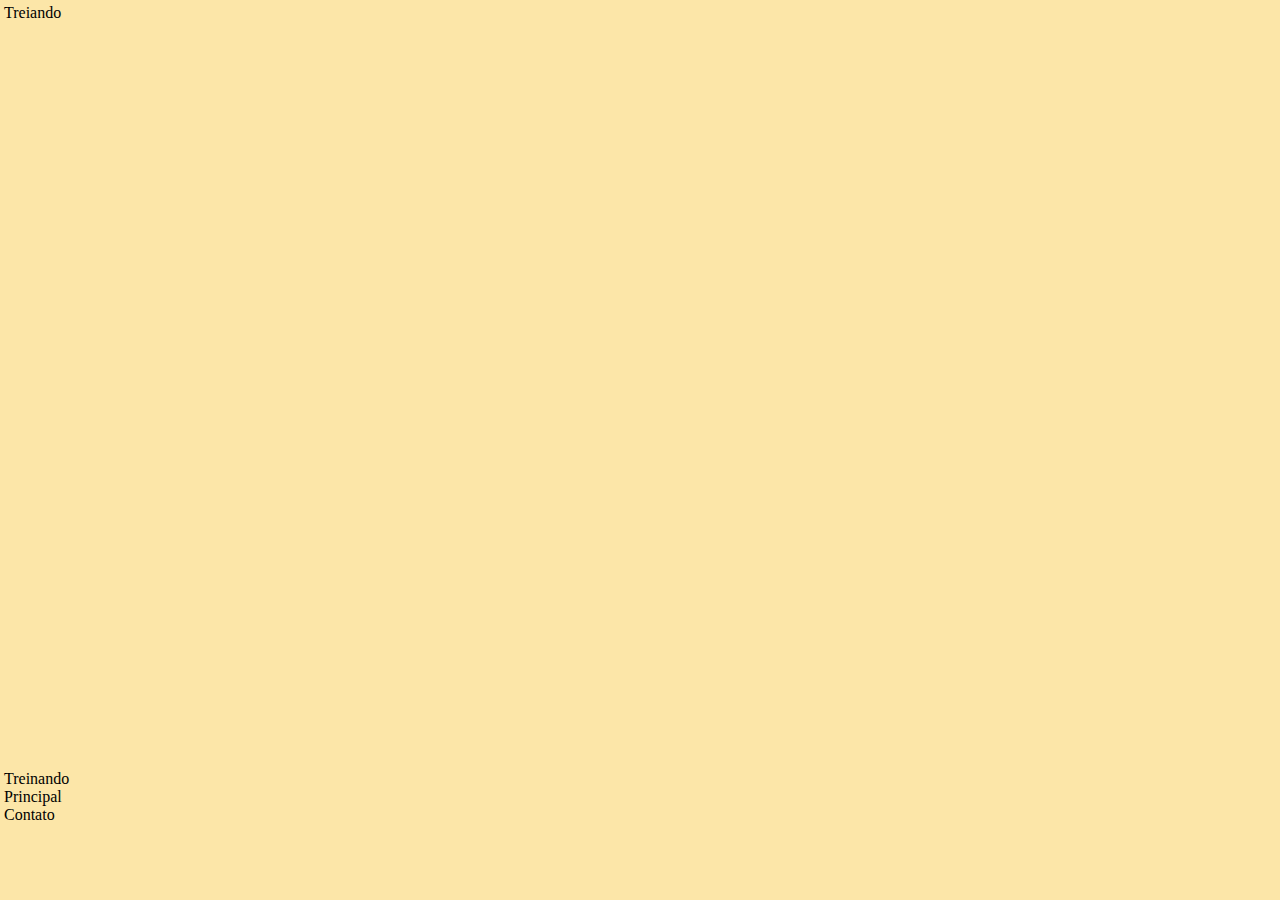
==== index.html @ 9a2f737f "exercicio html e style.css" ====
<!DOCTYPE html>
<html lang="en">

<head>
    <meta charset="UTF-8">
    <meta name="viewport" content="width=device-width, initial-scale=1.0">
    <title>Exercicio+html+css+js</title>
    <link rel="stylesheet" href="style.css">
</head>

<body>
    <footer>Treiando</footer>
    <aside></aside>
    <main>
    <div id="dviUm">
        <article>Treinando</article>
    </div>
    <div id="divDois">
        <article>Principal</article>
    </div>
    <div id="divTres">
        <article>Contato</article>
    </div>
</main>
</body>

</html>
---- style.css ----
body {
    margin: 0;
    height: 100vh;

    background-color: #FCE6A8;

    padding: 4px;

    gap: 4px;
    box-sizing: border-box;

    display: grid;

    grid-template-columns: 0,3fr 0,8fr;
    grid-template-rows: 0.2fr 1fr 0.2fr;


}
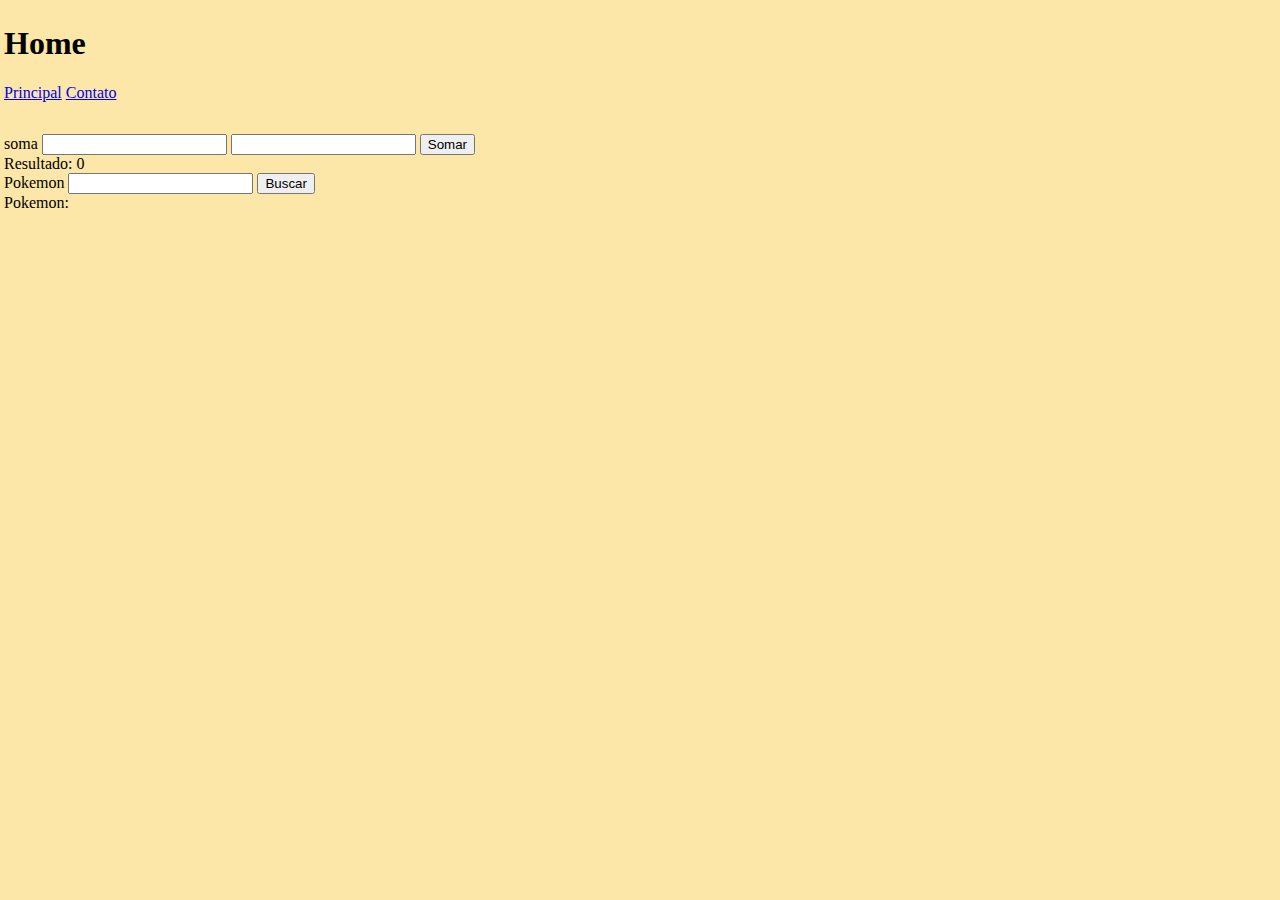
==== commit 5900a190: "commit atualizar" ====
--- a/index.html
+++ b/index.html
@@ -5,21 +5,41 @@
     <meta charset="UTF-8">
     <meta name="viewport" content="width=device-width, initial-scale=1.0">
     <title>Exercicio+html+css+js</title>
-    <link rel="stylesheet" href="style.css">
+    <link rel="stylesheet" href="layout.css">
+    <script src="soma.js"></script>
+    <script src="buscarDados.js"></script>
+    <script src="index.js"></script>
 </head>
 
 <body>
-    <footer>Treiando</footer>
-    <aside></aside>
+
+    <header>
+        <h1>Home</h1>
+        <a href="#">Principal</a>
+        <a href="contato.html">Contato</a>
+    </header>
+
     <main>
-    <div id="dviUm">
-        <article>Treinando</article>
+    <div>
+        soma
+        <input type="number" name="" id="inputNumeroUm">
+        <input type="number" name="" id="inputNumeroDois">
+        <button onclick="processarSoma()">Somar</button>
+
+        <div id="resultadoSoma">
+            Resultado: 0
+        </div>
+
     </div>
-    <div id="divDois">
-        <article>Principal</article>
-    </div>
-    <div id="divTres">
-        <article>Contato</article>
+
+    <div>
+        Pokemon
+        <input type="text" name="" id="idPokemon">
+        <button onclick="processarPokemon()">Buscar</button>
+
+        <div>
+            Pokemon:
+        </div>
     </div>
 </main>
 </body>
--- a/layout.css
+++ b/layout.css
@@ -0,0 +1,20 @@
+
+
+body {
+    margin: 0;
+    height: 100vh;
+
+    background-color: #FCE6A8;
+
+    padding: 4px;
+
+    gap: 4px;
+    box-sizing: border-box;
+
+    display: grid;
+
+    grid-template-columns: 0,3fr 0,8fr;
+    grid-template-rows: 0.2fr 1fr 0.2fr;
+
+
+}